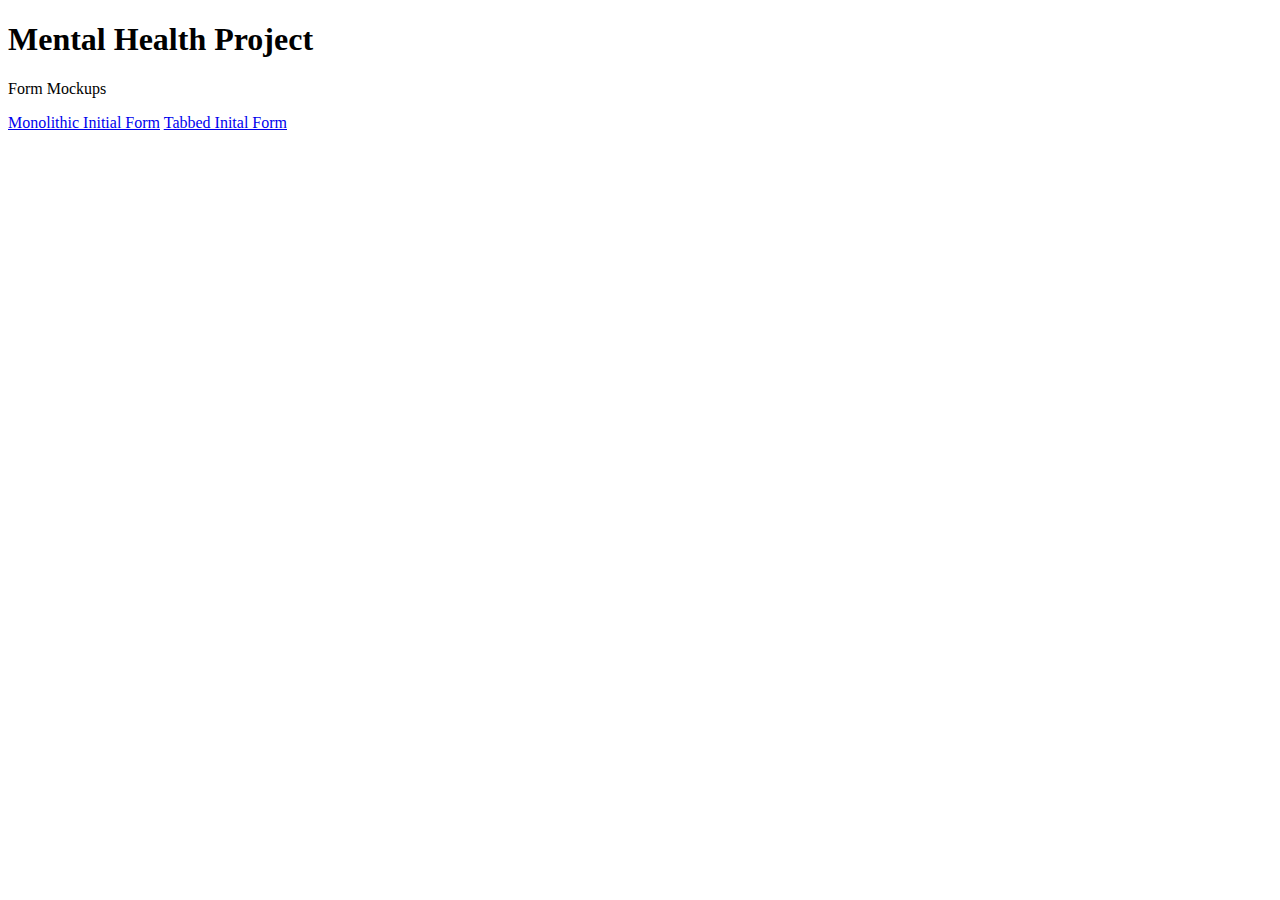
==== index.html @ 38c51294 "unified tabbed and monolithic forms, classes now added/removed through document.ready() function bas" ====
<!DOCTYPE html>
<html lang="en">
<head>
    <meta charset="UTF-8">
    <meta name="viewport" content="width=, initial-scale=1.0">
    <meta http-equiv="X-UA-Compatible" content="ie=edge">
    <title>Document</title>

    <link rel="stylesheet" href="https://stackpath.bootstrapcdn.com/bootstrap/4.1.3/css/bootstrap.min.css" integrity="sha384-MCw98/SFnGE8fJT3GXwEOngsV7Zt27NXFoaoApmYm81iuXoPkFOJwJ8ERdknLPMO" crossorigin="anonymous">

</head>
<body>
    <div class="jumbotron">
        <h1 class="display-4">Mental Health Project</h1>
        <p class="lead">Form Mockups</p>
    </div>
    <div class="d-lg-flex">
        <a href="common/initial.html" class="btn btn-primary pt-5 pb-5 m-5 d-block flex-fill">Monolithic Initial Form</a>
        <a href="common/initial.html?tabbed=true" class="btn btn-success pt-5 pb-5 m-5 d-block flex-fill">Tabbed Inital Form</a>
    </div>
</body>
</html>
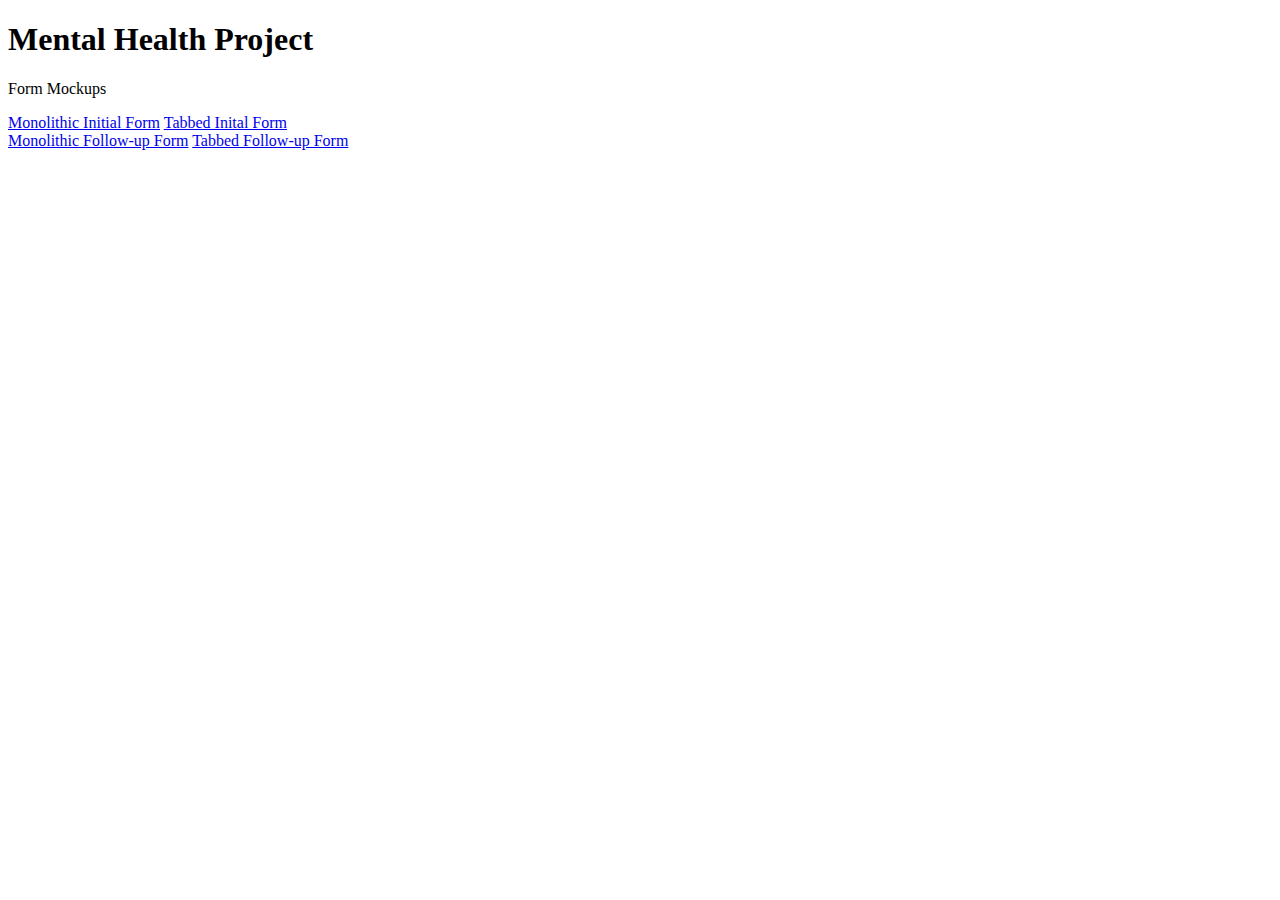
==== commit ac21a30f: "Update index.html to add links to follow-up mockup form." ====
--- a/index.html
+++ b/index.html
@@ -18,5 +18,9 @@
         <a href="common/initial.html" class="btn btn-primary pt-5 pb-5 m-5 d-block flex-fill">Monolithic Initial Form</a>
         <a href="common/initial.html?tabbed=true" class="btn btn-success pt-5 pb-5 m-5 d-block flex-fill">Tabbed Inital Form</a>
     </div>
+    <div class="d-lg-flex">
+        <a href="common/follow-up.html" class="btn btn-primary pt-5 pb-5 m-5 d-block flex-fill">Monolithic Follow-up Form</a>
+        <a href="common/follow-up.html?tabbed=true" class="btn btn-success pt-5 pb-5 m-5 d-block flex-fill">Tabbed Follow-up Form</a>
+    </div>
 </body>
-</html>+</html>
